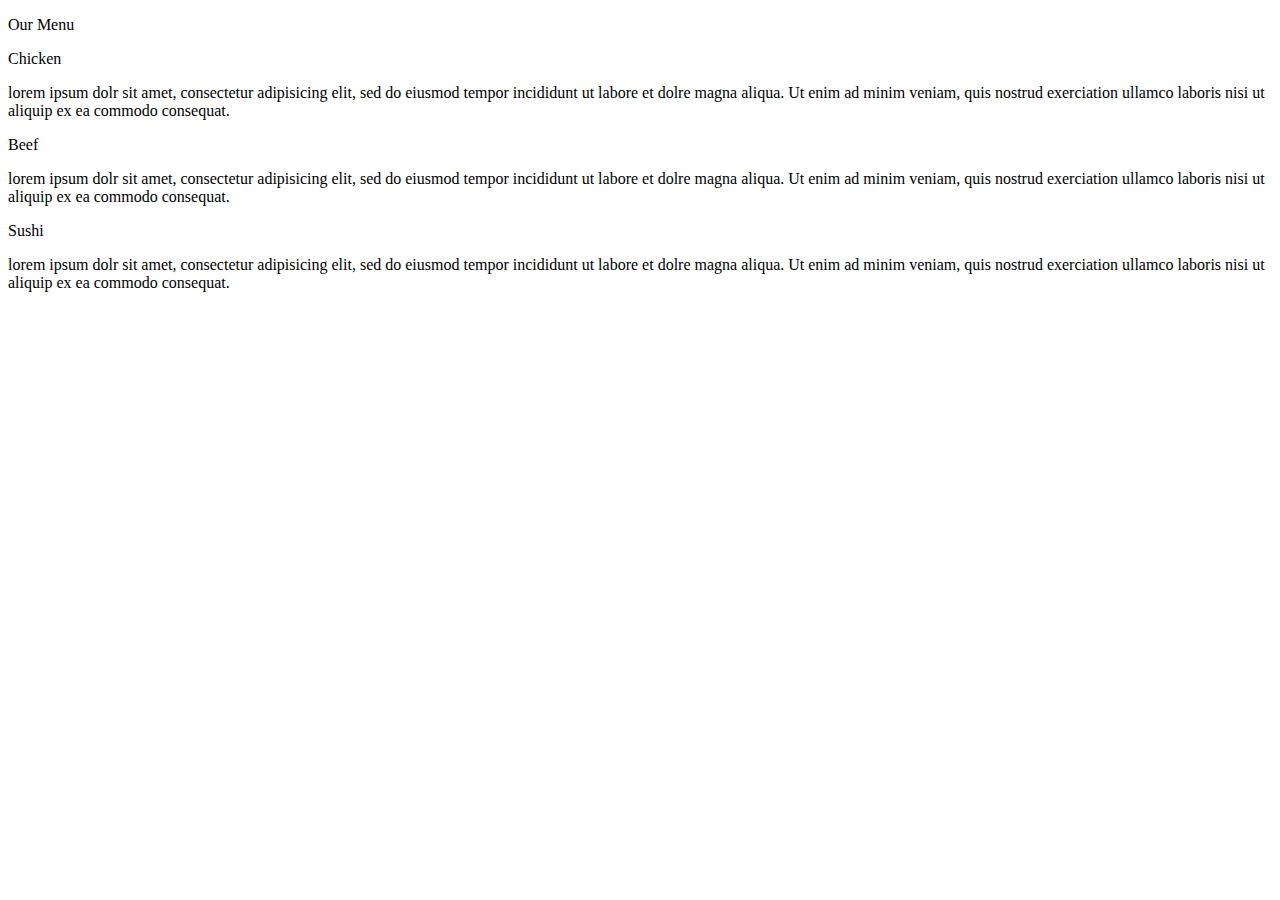
==== COURSERA-PROJECT/module2_solution-coursera/index.html @ e3afa3a7 "My commit for solution project" ====
<!DOCTYPE html>
    <html lang="en">
    <head>
        <meta charset="UTF-8" />
        <meta http-equiv="X-UA-compatible" content="UE=edge" />
        <meta name="viewport" content="width=device-width, initial-scale=1" />
        <link rel="stylesheet" href="style.css" />
        <title>index-module2</title>
    </head>

        <body>
            <div class="div-creation_container">
                <header class="header-creat_container">
                    <p class="p-creat_container_para1">Our Menu</p>
                </header>
                <section class="section-creat_container1">
                    <div class="div1-creation_hand_section1">
                        <div class="div1-creation_hand1_section1">
                            <p class="p-creation_hand_section1">Chicken</p>
                        </div>
                        <div class="div2-creation_hand2_section1">
                            <p class="p2-creation_hand_section1">
                                lorem ipsum dolr sit amet, consectetur adipisicing elit, sed do eiusmod tempor incididunt ut labore et dolre magna aliqua. Ut enim ad minim veniam, quis nostrud exerciation ullamco laboris nisi ut aliquip ex ea commodo consequat.
                            </p>
                        </div>
                    </div>
                </section>
                <section class="section-creat_container2">
                    <div class="div2-creation_hand_section2">
                        <div class="div1-creation_hand1_section2">
                            <p class="p-creation_hand_section2">Beef</p>
                        </div>
                        <div class="div2-creation_hand2_section2">
                            <p class="p2-creation_hand_section2">
                                lorem ipsum dolr sit amet, consectetur adipisicing elit, sed do eiusmod tempor incididunt ut labore et dolre magna aliqua. Ut enim ad minim veniam, quis nostrud exerciation ullamco laboris nisi ut aliquip ex ea commodo consequat.
                            </p>
                        </div>
                    </div>
                </section>
                <section class="section-creat_container3">
                    <div class="div3-creation_hand_section3">
                        <div class="div1-creation_hand1_section3">
                            <p class="p-creation_hand_section3">Sushi</p>
                        </div>
                        <div class="div2-creation_hand2_section3">
                            <p class="p2-creation_hand_section3">
                                lorem ipsum dolr sit amet, consectetur adipisicing elit, sed do eiusmod tempor incididunt ut labore et dolre magna aliqua. Ut enim ad minim veniam, quis nostrud exerciation ullamco laboris nisi ut aliquip ex ea commodo consequat.
                            </p>
                        </div>
                    </div>
                </section>
            </div>
        </body>
</html>
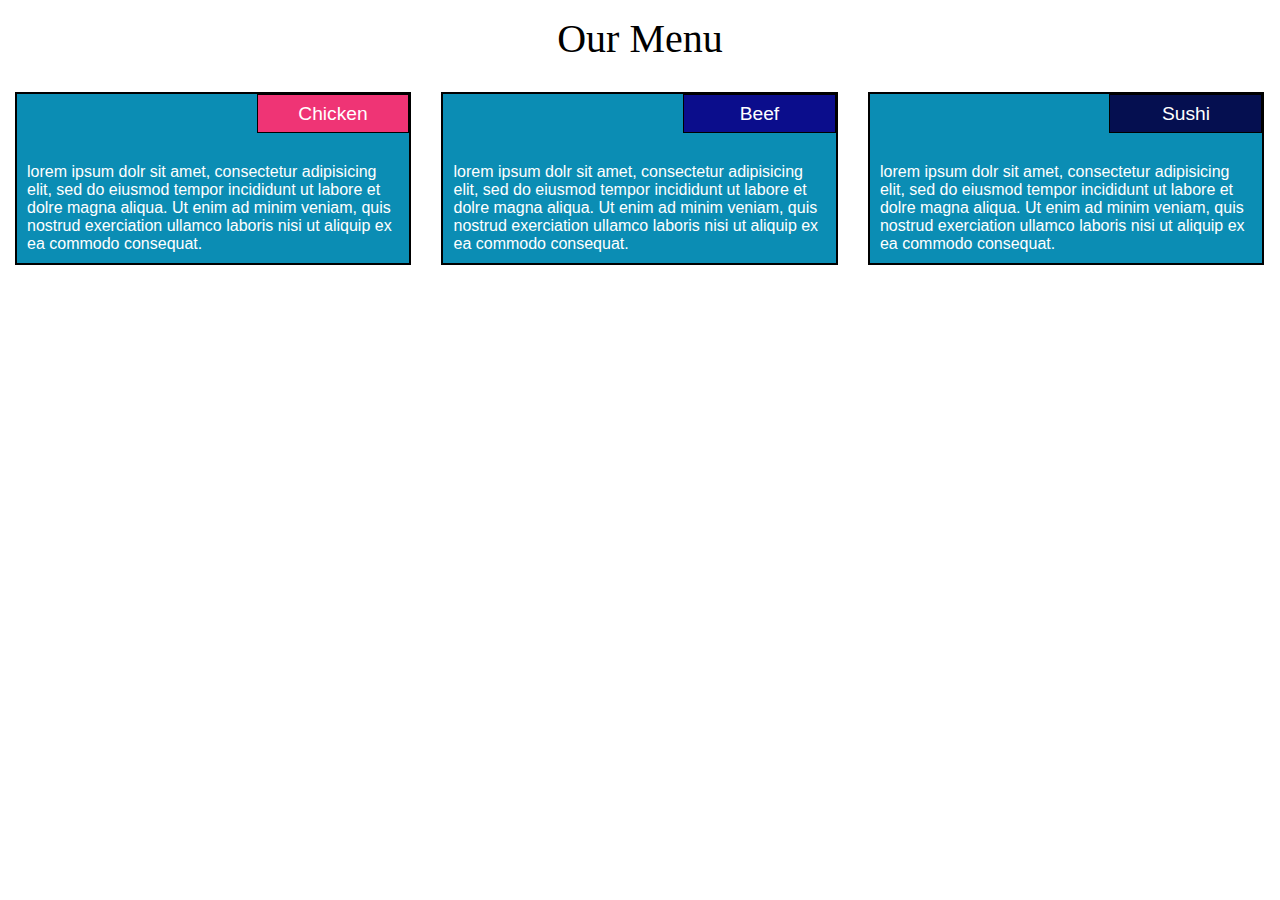
==== commit 3fe7e292: "My update commit for coursera work" ====
--- a/COURSERA-PROJECT/module2_solution-coursera/index.html
+++ b/COURSERA-PROJECT/module2_solution-coursera/index.html
@@ -4,7 +4,7 @@
         <meta charset="UTF-8" />
         <meta http-equiv="X-UA-compatible" content="UE=edge" />
         <meta name="viewport" content="width=device-width, initial-scale=1" />
-        <link rel="stylesheet" href="style.css" />
+        <link rel="stylesheet" href="./css/style.css" />
         <title>index-module2</title>
     </head>
 
--- a/COURSERA-PROJECT/module2_solution-coursera/css/style.css
+++ b/COURSERA-PROJECT/module2_solution-coursera/css/style.css
@@ -0,0 +1,177 @@
+body
+{
+    margin: 0;
+    padding: 0;
+}
+*
+{
+    font-family: Ebrima, "Script MT Bold", "Barlow Condensed ExtraBold", "Segoe Script", sans-serif;
+    box-sizing: border-box;
+}
+section
+{
+    padding: 15px;
+}
+.div-creation_container
+{
+    width: 100%;
+    height: auto;
+}
+.header-creat_container
+{
+    padding: 15px;
+}
+.p-creat_container_para1
+{
+    width: 50%;
+    margin: auto;
+    font: 2.5em bold;
+    text-align: center;
+}
+.div1-creation_hand_section1, .div2-creation_hand_section2, .div3-creation_hand_section3
+{
+    border: 1px solid black;
+    padding: 5px;
+    background: #0b8db4;
+    color: #ffffff;
+}
+.div1-creation_hand1_section1
+{
+    background: #ef3475;
+}
+.div1-creation_hand1_section2
+{
+    background: #0b0d8c;
+}
+.div1-creation_hand1_section3
+{
+    background: #050f50;
+}
+p
+{
+    margin:0;
+}
+.div1-creation_hand1_section3, .div1-creation_hand1_section2, .div1-creation_hand1_section1
+{
+    font-size: 1.2em;
+    width: 40%;
+    padding: 1%;
+    margin-left: auto;
+    text-align: center;
+    border: 1px solid black;
+    position: relative;
+    top: -5px;
+    left: 5px;
+}
+div[class*="div2-creation_hand2_section"]
+{
+    padding: 5px;
+    margin-top: 20px;
+}
+
+
+@media(min-width: 768px) and (max-width: 991px)
+{
+    .section-creat_container1, .section-creat_container2
+    {
+        width: 50%;
+    }
+    .section-creat_container1
+    {
+        float: right;
+    }
+    .section-creat_container3
+    {
+        width: 100%;
+    }
+    .div1-creation_hand_section1, .div2-creation_hand_section2, .div3-creation_hand_section3
+    {
+        border: 2px solid black;
+        padding: 5px;
+        height: 200px;
+        background: #0b8db4;
+        color: #ffffff;
+    }
+    .p-creat_container_para1
+    {
+        text-align: center;
+    }
+    .div1-creation_hand1_section1
+    {
+        background: #ef3475;
+    }
+    .div1-creation_hand1_section2 {
+
+        background: #0b0d8c;
+    }
+    .div1-creation_hand1_section3
+    {
+        background: #050f50;
+    }
+    .div1-creation_hand1_section3, .div1-creation_hand1_section2, .div1-creation_hand1_section1
+    {
+        padding: 1%;
+        position: relative;
+        top: -5px;
+        left: 5px;
+    }
+}
+
+@media(min-width: 992px)
+{
+    section
+    {
+        float: left;
+        width: 33.32%;
+    }
+    .div-creation_container
+    {
+        width: 100%;
+        height: 250px;
+        position: absolute;
+    }
+    .p-creat_container_para1
+    {
+        text-align: center;
+    }
+    .div1-creation_hand_section1, .div2-creation_hand_section2, .div3-creation_hand_section3
+    {
+        border: 2px solid black;
+        position: relative;
+        padding: 5px;
+        background: #0b8db4;
+        color: #ffffff;
+    }
+    .div1-creation_hand1_section1
+    {
+        background: #ef3475;
+    }
+    .div1-creation_hand1_section2
+    {
+        background: #0b0d8c;
+    }
+    .div1-creation_hand1_section3
+    {
+        background: #050f50;
+    }
+    p
+    {
+        margin:0;
+    }
+    .div1-creation_hand1_section3, .div1-creation_hand1_section2, .div1-creation_hand1_section1
+    {
+        width: 40%;
+        padding: 2%;
+        margin-left: auto;
+        text-align: center;
+        position: relative;
+        top: -5px;
+        left: 5px;
+    }
+    div[class*="div2-creation_hand2_section"]
+    {
+        position: relative;
+        padding: 5px;
+        margin-top: 20px;
+    }
+}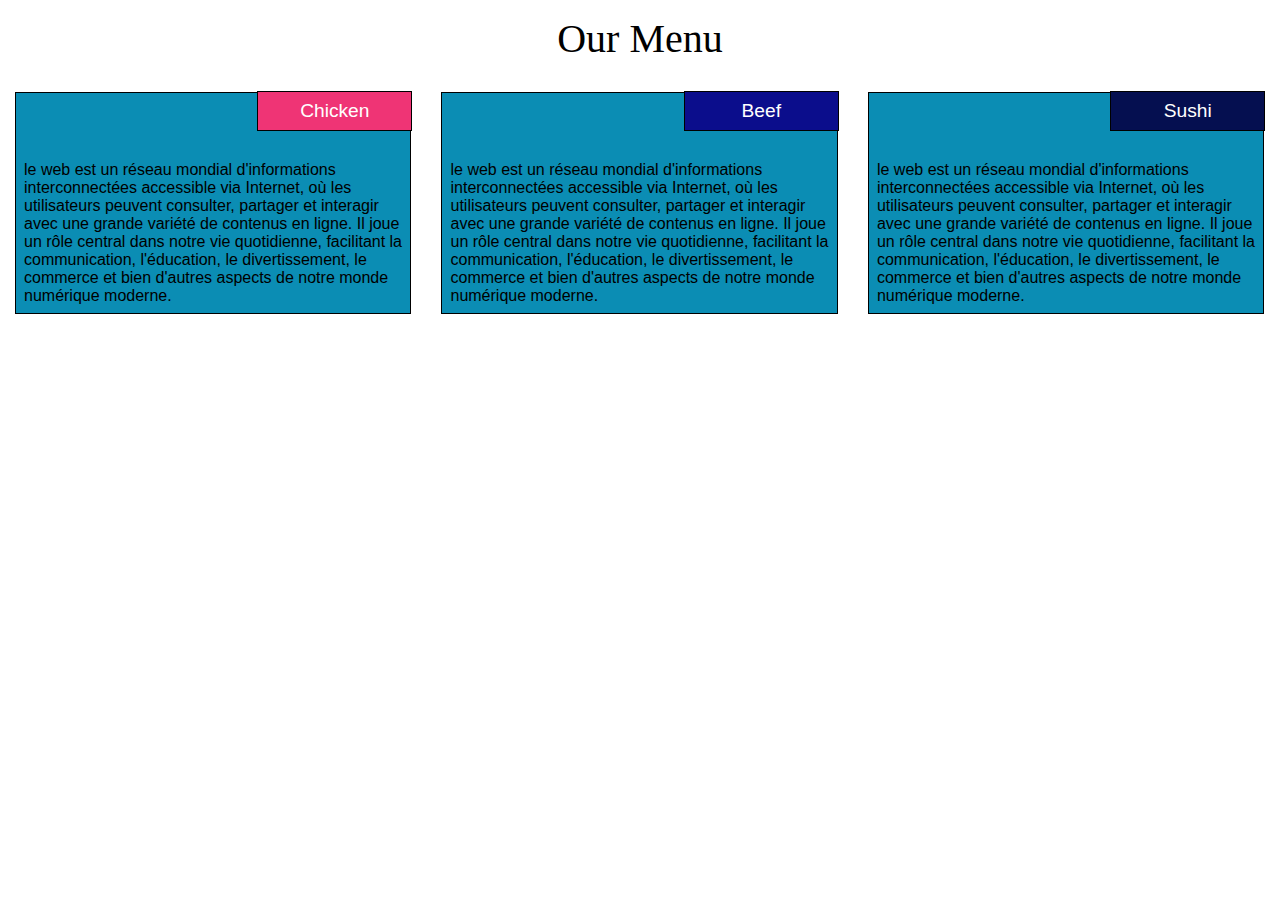
==== commit 1ee38a9e: "update for commit" ====
--- a/COURSERA-PROJECT/module2_solution-coursera/index.html
+++ b/COURSERA-PROJECT/module2_solution-coursera/index.html
@@ -20,7 +20,7 @@
                         </div>
                         <div class="div2-creation_hand2_section1">
                             <p class="p2-creation_hand_section1">
-                                lorem ipsum dolr sit amet, consectetur adipisicing elit, sed do eiusmod tempor incididunt ut labore et dolre magna aliqua. Ut enim ad minim veniam, quis nostrud exerciation ullamco laboris nisi ut aliquip ex ea commodo consequat.
+                                le web est un réseau mondial d'informations interconnectées accessible via Internet, où les utilisateurs peuvent consulter, partager et interagir avec une grande variété de contenus en ligne. Il joue un rôle central dans notre vie quotidienne, facilitant la communication, l'éducation, le divertissement, le commerce et bien d'autres aspects de notre monde numérique moderne.
                             </p>
                         </div>
                     </div>
@@ -32,7 +32,7 @@
                         </div>
                         <div class="div2-creation_hand2_section2">
                             <p class="p2-creation_hand_section2">
-                                lorem ipsum dolr sit amet, consectetur adipisicing elit, sed do eiusmod tempor incididunt ut labore et dolre magna aliqua. Ut enim ad minim veniam, quis nostrud exerciation ullamco laboris nisi ut aliquip ex ea commodo consequat.
+                                le web est un réseau mondial d'informations interconnectées accessible via Internet, où les utilisateurs peuvent consulter, partager et interagir avec une grande variété de contenus en ligne. Il joue un rôle central dans notre vie quotidienne, facilitant la communication, l'éducation, le divertissement, le commerce et bien d'autres aspects de notre monde numérique moderne.
                             </p>
                         </div>
                     </div>
@@ -44,7 +44,7 @@
                         </div>
                         <div class="div2-creation_hand2_section3">
                             <p class="p2-creation_hand_section3">
-                                lorem ipsum dolr sit amet, consectetur adipisicing elit, sed do eiusmod tempor incididunt ut labore et dolre magna aliqua. Ut enim ad minim veniam, quis nostrud exerciation ullamco laboris nisi ut aliquip ex ea commodo consequat.
+                                le web est un réseau mondial d'informations interconnectées accessible via Internet, où les utilisateurs peuvent consulter, partager et interagir avec une grande variété de contenus en ligne. Il joue un rôle central dans notre vie quotidienne, facilitant la communication, l'éducation, le divertissement, le commerce et bien d'autres aspects de notre monde numérique moderne.
                             </p>
                         </div>
                     </div>
--- a/COURSERA-PROJECT/module2_solution-coursera/css/style.css
+++ b/COURSERA-PROJECT/module2_solution-coursera/css/style.css
@@ -31,9 +31,9 @@
 .div1-creation_hand_section1, .div2-creation_hand_section2, .div3-creation_hand_section3
 {
     border: 1px solid black;
-    padding: 5px;
+    padding: 3px;
     background: #0b8db4;
-    color: #ffffff;
+    color: #000000;
 }
 .div1-creation_hand1_section1
 {
@@ -59,6 +59,7 @@
     margin-left: auto;
     text-align: center;
     border: 1px solid black;
+    color: #ffffff;
     position: relative;
     top: -5px;
     left: 5px;
@@ -87,9 +88,8 @@
     .div1-creation_hand_section1, .div2-creation_hand_section2, .div3-creation_hand_section3
     {
         border: 2px solid black;
-        padding: 5px;
+        padding: 3px;
         height: 200px;
-        background: #0b8db4;
         color: #ffffff;
     }
     .p-creat_container_para1
@@ -102,7 +102,7 @@
     }
     .div1-creation_hand1_section2 {
 
-        background: #0b0d8c;
+        background: #0d964a;
     }
     .div1-creation_hand1_section3
     {
@@ -136,11 +136,9 @@
     }
     .div1-creation_hand_section1, .div2-creation_hand_section2, .div3-creation_hand_section3
     {
-        border: 2px solid black;
+        border: 1px solid black;
         position: relative;
-        padding: 5px;
-        background: #0b8db4;
-        color: #ffffff;
+        padding: 3px;
     }
     .div1-creation_hand1_section1
     {
